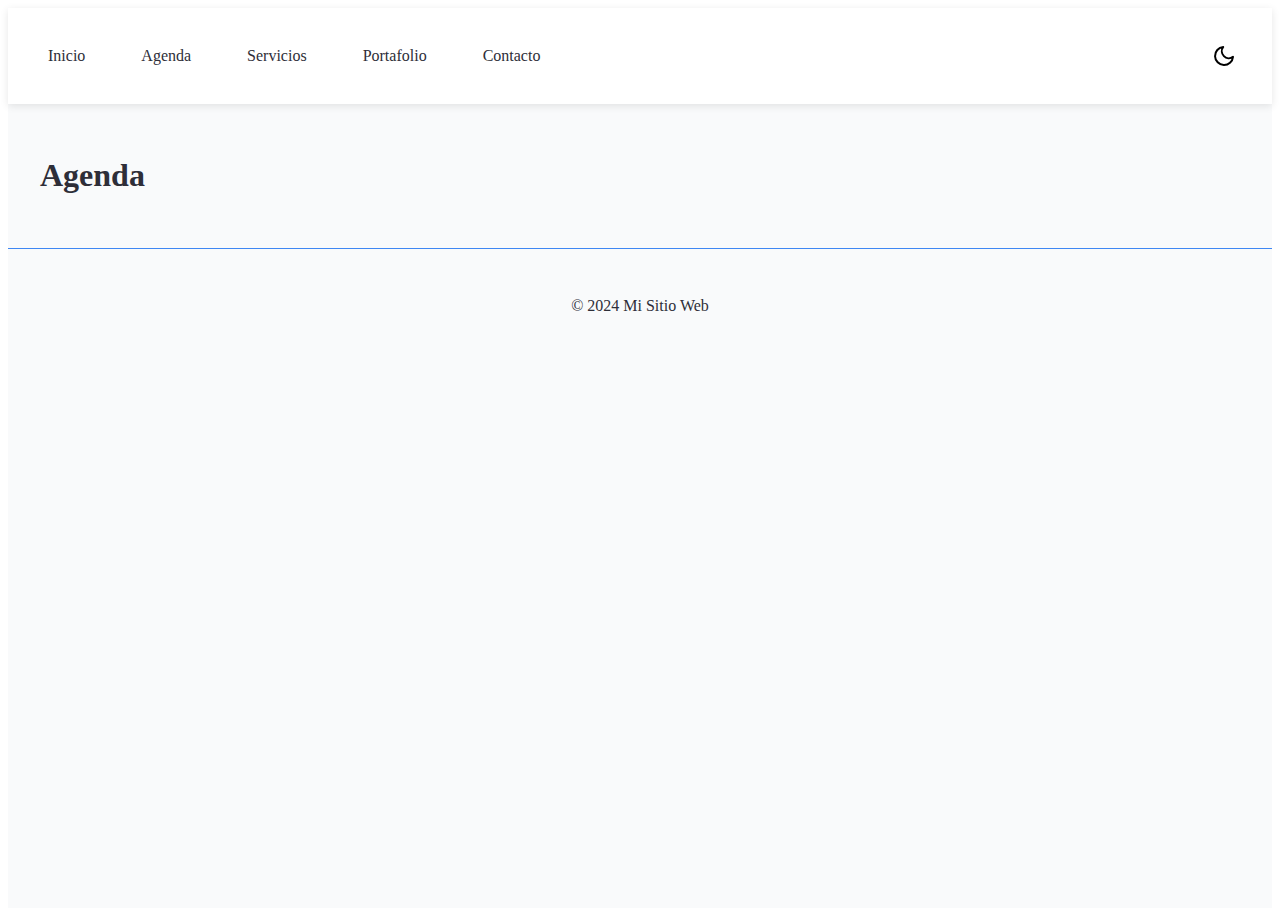
==== agenda.html @ 75383b92 "Segundo commit" ====
<!DOCTYPE html>
<html lang="es" data-theme="light">
<head>
    <meta charset="UTF-8">
    <meta name="viewport" content="width=device-width, initial-scale=1.0">
    <title>Agenda - Mi Sitio</title>
    <link rel="stylesheet" href="./css/main.css">
</head>
<body>
    <div class="page">
        <header class="page__header">
            <nav class="nav">
                <ul class="nav__list">
                    <li><a href="index.html" class="nav__link">Inicio</a></li>
                    <li><a href="agenda.html" class="nav__link">Agenda</a></li>
                    <li><a href="servicios.html" class="nav__link">Servicios</a></li>
                    <li><a href="portafolio.html" class="nav__link">Portafolio</a></li>
                    <li><a href="contacto.html" class="nav__link">Contacto</a></li>
                </ul>
                <button id="theme-toggle" class="theme-toggle">
                    <svg class="theme-toggle__icon theme-toggle__icon--moon" viewBox="0 0 24 24">
                        <path d="M21 12.79A9 9 0 1 1 11.21 3 7 7 0 0 0 21 12.79z"/>
                    </svg>
                    <svg class="theme-toggle__icon theme-toggle__icon--sun" viewBox="0 0 24 24">
                        <circle cx="12" cy="12" r="5"/>
                        <path d="M12 1v2m0 18v2M4.22 4.22l1.42 1.42M18.36 18.36l1.42 1.42M1 12h2m18 0h2M4.22 19.78l1.42-1.42M18.36 5.64l1.42-1.42"/>
                    </svg>
                </button>
            </nav>
            <!-- Misma navegación que index.html -->
        </header>

        <main class="page__main">
            <h1>Agenda</h1>
            <!-- Contenido específico -->
        </main>

        <footer class="page__footer">
            <p>&copy; 2024 Mi Sitio Web</p>
        </footer>
    </div>

    <script src="./js/theme.js" type="module"></script>
</body>
</html>
---- css/main.css ----
:root {
  --color-bg: hsl(210, 20%, 98%);
  --color-text: hsl(240, 10%, 20%);
  --color-accent: hsl(216, 88%, 60%);
  --color-surface: hsl(0, 0%, 100%);
}

[data-theme=dark] {
  --color-bg: hsl(240, 10%, 12%);
  --color-text: hsl(210, 20%, 92%);
  --color-accent: hsl(216, 88%, 50%);
  --color-surface: hsl(240, 10%, 16%);
}

.page {
  background-color: var(--color-bg);
  color: var(--color-text);
  min-height: 100vh;
  transition: background-color 0.4s cubic-bezier(0.4, 0, 0.2, 1), color 0.4s cubic-bezier(0.4, 0, 0.2, 1), fill 0.4s cubic-bezier(0.4, 0, 0.2, 1);
}
.page__header {
  padding: 1.5rem;
  background-color: var(--color-surface);
  box-shadow: 0 2px 8px rgba(0, 0, 0, 0.1);
}
.page__main {
  padding: 2rem;
  max-width: 1200px;
  margin: 0 auto;
}
.page__footer {
  padding: 2rem;
  text-align: center;
  border-top: 1px solid var(--color-accent);
}

.nav {
  display: flex;
  justify-content: space-between;
  align-items: center;
  gap: 1rem;
}
.nav__list {
  display: flex;
  gap: 1.5rem;
  list-style: none;
  padding: 0;
  margin: 0;
}
.nav__link {
  color: inherit;
  text-decoration: none;
  padding: 0.5rem 1rem;
  border-radius: 0.5rem;
  transition: background-color 0.4s cubic-bezier(0.4, 0, 0.2, 1), color 0.4s cubic-bezier(0.4, 0, 0.2, 1), fill 0.4s cubic-bezier(0.4, 0, 0.2, 1);
}
.nav__link:hover {
  background-color: var(--color-accent);
  color: white;
}
.nav__controls {
  display: flex;
  gap: 0.8rem;
  align-items: center;
  margin-left: auto;
}

.theme-toggle {
  position: relative;
  width: 3rem;
  height: 3rem;
  border: none;
  border-radius: 50%;
  background: none;
  cursor: pointer;
  transition: background-color 0.4s cubic-bezier(0.4, 0, 0.2, 1), color 0.4s cubic-bezier(0.4, 0, 0.2, 1), fill 0.4s cubic-bezier(0.4, 0, 0.2, 1);
}
.theme-toggle:hover {
  background-color: var(--color-accent);
}
.theme-toggle__icon {
  position: absolute;
  width: 1.5rem;
  height: 1.5rem;
  top: 50%;
  left: 50%;
  transform: translate(-50%, -50%);
  fill: none;
  stroke: currentColor;
  stroke-width: 2;
  stroke-linecap: round;
  stroke-linejoin: round;
  transition: background-color 0.4s cubic-bezier(0.4, 0, 0.2, 1), color 0.4s cubic-bezier(0.4, 0, 0.2, 1), fill 0.4s cubic-bezier(0.4, 0, 0.2, 1);
}
.theme-toggle__icon--moon {
  opacity: 1;
}
.theme-toggle__icon--sun {
  opacity: 0;
  stroke: white !important;
}
[data-theme=dark] .theme-toggle .theme-toggle__icon--moon {
  opacity: 0;
}
[data-theme=dark] .theme-toggle .theme-toggle__icon--sun {
  opacity: 1;
}

.lang-toggle {
  width: 40px;
  height: 40px;
  border: none;
  background: none;
  cursor: pointer;
  padding: 0;
  transition: transform 0.3s ease;
}
.lang-toggle:hover {
  transform: scale(1.1);
}
.lang-toggle:hover use {
  filter: brightness(1.15);
}
.lang-toggle__icon {
  display: block;
  width: 100%;
  height: 100%;
}
.lang-toggle__icon text {
  font-family: Arial, sans-serif;
  font-weight: 700;
  user-select: none;
  font-size: 14px;
}

/*# sourceMappingURL=main.css.map */
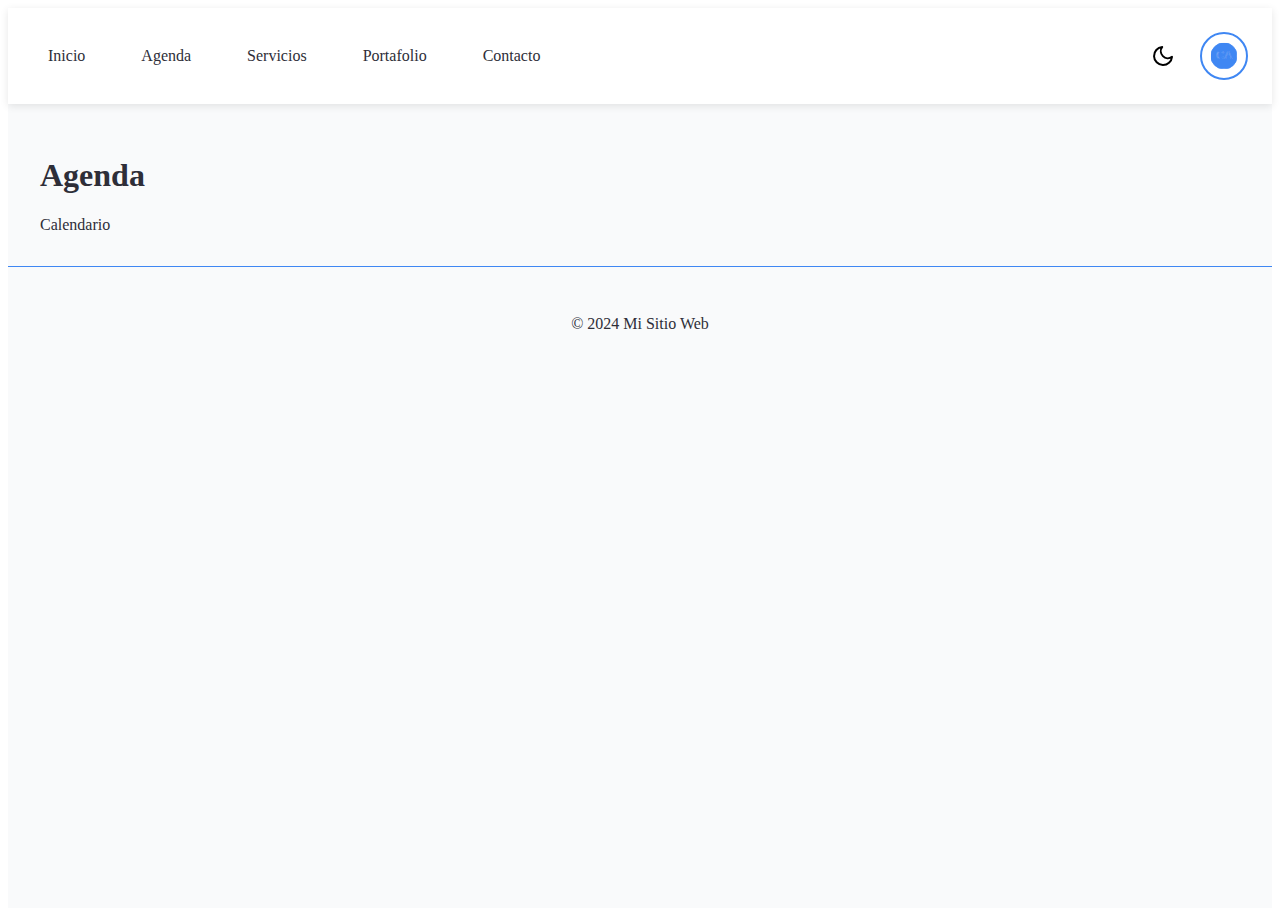
==== commit fbabd16d: "Solucion de errores de los botones y la iniciacion del lang.js" ====
--- a/agenda.html
+++ b/agenda.html
@@ -10,36 +10,62 @@
     <div class="page">
         <header class="page__header">
             <nav class="nav">
+                
                 <ul class="nav__list">
-                    <li><a href="index.html" class="nav__link">Inicio</a></li>
-                    <li><a href="agenda.html" class="nav__link">Agenda</a></li>
-                    <li><a href="servicios.html" class="nav__link">Servicios</a></li>
-                    <li><a href="portafolio.html" class="nav__link">Portafolio</a></li>
-                    <li><a href="contacto.html" class="nav__link">Contacto</a></li>
+                    <li><a href="index.html" class="nav__link" data-lang data-lang-es="Inicio" data-lang-ca="Inici">Inicio</a></li>
+                    <li><a href="agenda.html" class="nav__link" data-lang data-lang-es="Agenda" data-lang-ca="Agenda">Agenda</a></li>
+                    <li><a href="servicios.html" class="nav__link" data-lang data-lang-es="Servicios" data-lang-ca="Serveis">Servicios</a></li>
+                    <li><a href="portafolio.html" class="nav__link" data-lang data-lang-es="Portafolio" data-lang-ca="Portafoli">Portafolio</a></li>
+                    <li><a href="contacto.html" class="nav__link" data-lang data-lang-es="Contacto" data-lang-ca="Contacte">Contacto</a></li>
                 </ul>
-                <button id="theme-toggle" class="theme-toggle">
-                    <svg class="theme-toggle__icon theme-toggle__icon--moon" viewBox="0 0 24 24">
-                        <path d="M21 12.79A9 9 0 1 1 11.21 3 7 7 0 0 0 21 12.79z"/>
-                    </svg>
-                    <svg class="theme-toggle__icon theme-toggle__icon--sun" viewBox="0 0 24 24">
-                        <circle cx="12" cy="12" r="5"/>
-                        <path d="M12 1v2m0 18v2M4.22 4.22l1.42 1.42M18.36 18.36l1.42 1.42M1 12h2m18 0h2M4.22 19.78l1.42-1.42M18.36 5.64l1.42-1.42"/>
-                    </svg>
-                </button>
+                    
+                <div class="nav__controls">
+                    <button id="theme-toggle" class="theme-toggle">
+                        <svg class="theme-toggle__icon theme-toggle__icon--moon" viewBox="0 0 24 24">
+                            <path d="M21 12.79A9 9 0 1 1 11.21 3 7 7 0 0 0 21 12.79z"/>
+                        </svg>
+                        <svg class="theme-toggle__icon theme-toggle__icon--sun" viewBox="0 0 24 24">
+                            <circle cx="12" cy="12" r="5"/>
+                            <path d="M12 1v2m0 18v2M4.22 4.22l1.42 1.42M18.36 18.36l1.42 1.42M1 12h2m18 0h2M4.22 19.78l1.42-1.42M18.36 5.64l1.42-1.42"/>
+                        </svg>
+                    </button>
+                    <button id="lang-toggle" class="lang-toggle">
+                        <svg class="lang-toggle__icon">
+                            <use href="#icon-lang-ca"></use>
+                        </svg>
+                    </button>
+                </div>
             </nav>
             <!-- Misma navegación que index.html -->
         </header>
 
         <main class="page__main">
-            <h1>Agenda</h1>
-            <!-- Contenido específico -->
+            <h1 data-lang data-lang-es="Agenda" data-lang-ca="Agenda">Agenda</h1>
+            <!-- Añadir data-lang a todo el contenido traducible -->
+            <div class="calendar" data-lang data-lang-es="Calendario" data-lang-ca="Calendari">
+                <!-- Contenido -->
+            </div>
         </main>
 
         <footer class="page__footer">
-            <p>&copy; 2024 Mi Sitio Web</p>
+            <p data-lang data-lang-es="© 2024 Mi Sitio Web" data-lang-ca="© 2024 El meu lloc web">© 2024 Mi Sitio Web</p>
         </footer>
     </div>
+     <!-- SVG Definitions -->
+     <svg style="display: none;">
+        <symbol id="icon-lang-es" viewBox="0 0 32 32">
+            <rect width="32" height="32" rx="16" fill="var(--color-accent)"/>
+            <text x="50%" y="62%" font-size="14" font-family="Arial" 
+                fill="var(--color-surface)" text-anchor="middle">ES</text>
+        </symbol>
+        <symbol id="icon-lang-ca" viewBox="0 0 32 32">
+            <rect width="32" height="32" rx="16" fill="var(--color-accent)"/>
+            <text x="50%" y="62%" font-size="14" font-family="Arial" 
+                fill="var(--color-surface)" text-anchor="middle">CA</text>
+        </symbol>
+    </svg>
 
     <script src="./js/theme.js" type="module"></script>
+    <script src="./js/lang.js" type="module"></script>
 </body>
 </html>--- a/css/main.css
+++ b/css/main.css
@@ -107,30 +107,59 @@
 }
 
 .lang-toggle {
-  width: 40px;
-  height: 40px;
-  border: none;
-  background: none;
+  width: 48px;
+  height: 48px;
+  border: 2px solid var(--color-accent);
+  border-radius: 50%;
+  background: var(--color-surface);
   cursor: pointer;
-  padding: 0;
-  transition: transform 0.3s ease;
+  position: relative;
+  transition: all 0.4s cubic-bezier(0.68, -0.55, 0.27, 1.55);
 }
 .lang-toggle:hover {
-  transform: scale(1.1);
+  transform: rotate(15deg) scale(1.1);
+  box-shadow: 0 4px 12px rgba(0, 0, 0, 0.15);
 }
-.lang-toggle:hover use {
-  filter: brightness(1.15);
+.lang-toggle:hover .lang-toggle__icon {
+  stroke-width: 2.2;
 }
 .lang-toggle__icon {
-  display: block;
-  width: 100%;
-  height: 100%;
+  width: 60%;
+  height: 60%;
+  position: absolute;
+  top: 50%;
+  left: 50%;
+  transform: translate(-50%, -50%);
+  stroke: var(--color-accent);
+  transition: inherit;
 }
-.lang-toggle__icon text {
-  font-family: Arial, sans-serif;
+.lang-toggle__icon circle {
+  transition: fill 0.3s ease;
+}
+.lang-toggle::after {
+  content: attr(data-lang);
+  position: absolute;
+  bottom: -24px;
+  left: 50%;
+  transform: translateX(-50%);
+  font-size: 0.9rem;
   font-weight: 700;
-  user-select: none;
-  font-size: 14px;
+  color: var(--color-accent);
+  opacity: 0;
+  transition: opacity 0.3s ease;
+  pointer-events: none;
+}
+.lang-toggle:hover::after {
+  opacity: 1;
+}
+[data-theme=dark] .lang-toggle {
+  border-color: var(--color-text);
+}
+[data-theme=dark] .lang-toggle__icon {
+  stroke: var(--color-text);
+}
+[data-theme=dark] .lang-toggle::after {
+  color: var(--color-text);
 }
 
 /*# sourceMappingURL=main.css.map */
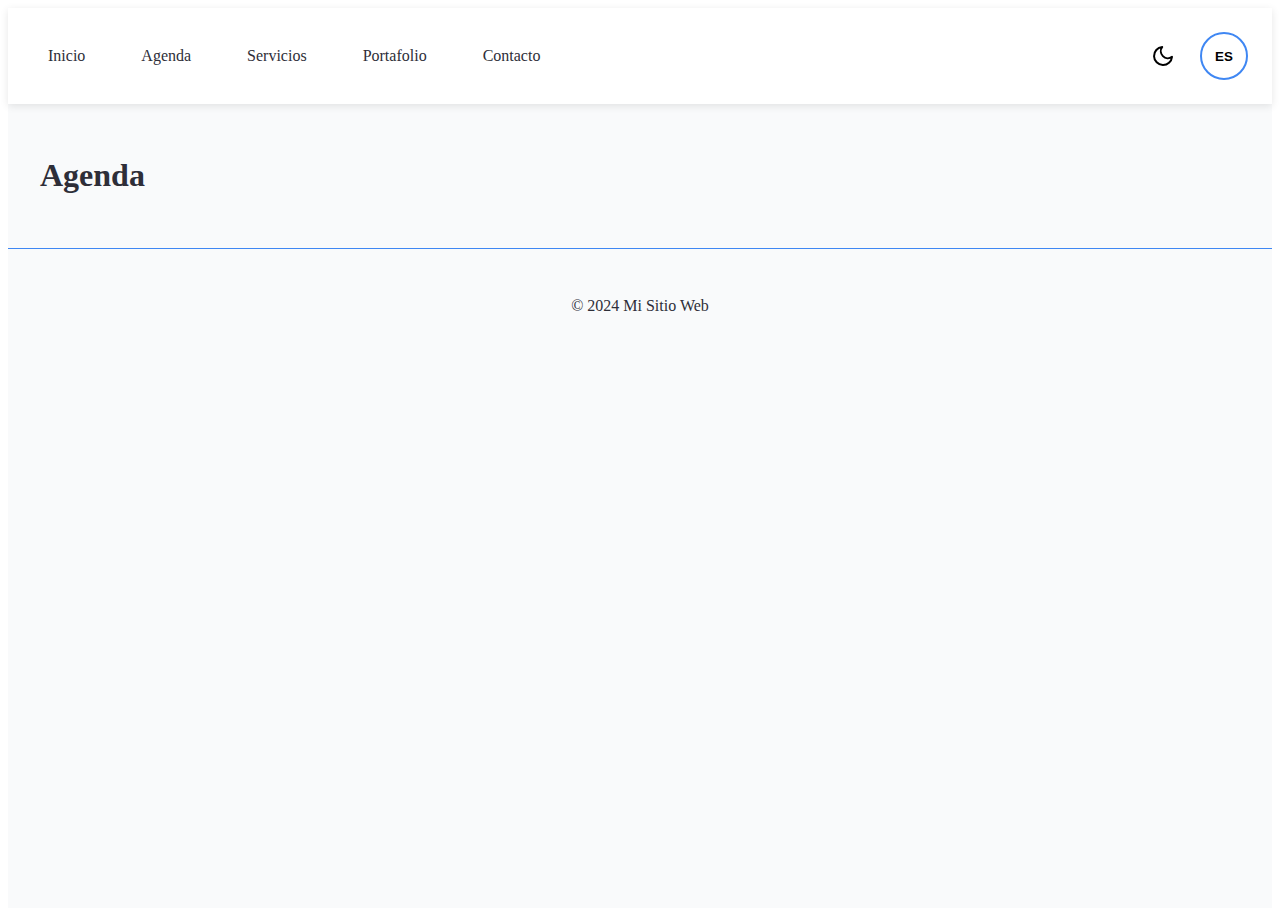
==== commit 7e2166e9: "Traducción de los textos" ====
--- a/agenda.html
+++ b/agenda.html
@@ -12,11 +12,61 @@
             <nav class="nav">
                 
                 <ul class="nav__list">
-                    <li><a href="index.html" class="nav__link" data-lang data-lang-es="Inicio" data-lang-ca="Inici">Inicio</a></li>
-                    <li><a href="agenda.html" class="nav__link" data-lang data-lang-es="Agenda" data-lang-ca="Agenda">Agenda</a></li>
-                    <li><a href="servicios.html" class="nav__link" data-lang data-lang-es="Servicios" data-lang-ca="Serveis">Servicios</a></li>
-                    <li><a href="portafolio.html" class="nav__link" data-lang data-lang-es="Portafolio" data-lang-ca="Portafoli">Portafolio</a></li>
-                    <li><a href="contacto.html" class="nav__link" data-lang data-lang-es="Contacto" data-lang-ca="Contacte">Contacto</a></li>
+                    <li>
+                        <a href="index.html" class="nav__link" data-lang 
+                           data-lang-es="Inicio" 
+                           data-lang-ca="Inici" 
+                           data-lang-en="Home" 
+                           data-lang-fr="Accueil" 
+                           data-lang-ru="Главная" 
+                           data-lang-it="Home">
+                           Inicio
+                        </a>
+                      </li>
+                      <li>
+                        <a href="agenda.html" class="nav__link" data-lang 
+                           data-lang-es="Agenda" 
+                           data-lang-ca="Agenda" 
+                           data-lang-en="Schedule" 
+                           data-lang-fr="Agenda" 
+                           data-lang-ru="Повестка" 
+                           data-lang-it="Agenda">
+                           Agenda
+                        </a>
+                      </li>
+                      <li>
+                        <a href="servicios.html" class="nav__link" data-lang 
+                           data-lang-es="Servicios" 
+                           data-lang-ca="Serveis" 
+                           data-lang-en="Services" 
+                           data-lang-fr="Services" 
+                           data-lang-ru="Услуги" 
+                           data-lang-it="Servizi">
+                           Servicios
+                        </a>
+                      </li>
+                      <li>
+                        <a href="portafolio.html" class="nav__link" data-lang 
+                           data-lang-es="Portafolio" 
+                           data-lang-ca="Portafoli" 
+                           data-lang-en="Portfolio" 
+                           data-lang-fr="Portfolio" 
+                           data-lang-ru="Портфолио" 
+                           data-lang-it="Portfolio">
+                           Portafolio
+                        </a>
+                      </li>
+                      <li>
+                        <a href="contacto.html" class="nav__link" data-lang 
+                           data-lang-es="Contacto" 
+                           data-lang-ca="Contacte" 
+                           data-lang-en="Contact" 
+                           data-lang-fr="Contact" 
+                           data-lang-ru="Контакты" 
+                           data-lang-it="Contatti">
+                           Contacto
+                        </a>
+                      </li>
                 </ul>
                     
                 <div class="nav__controls">
@@ -40,30 +90,16 @@
         </header>
 
         <main class="page__main">
-            <h1 data-lang data-lang-es="Agenda" data-lang-ca="Agenda">Agenda</h1>
-            <!-- Añadir data-lang a todo el contenido traducible -->
-            <div class="calendar" data-lang data-lang-es="Calendario" data-lang-ca="Calendari">
-                <!-- Contenido -->
-            </div>
+            
+            <h1 data-lang data-lang-es="Agenda" data-lang-ca="Agenda" data-lang-en="Schedule" data-lang-fr="Agenda" data-lang-ru="Повестка" data-lang-it="Agenda">Agenda</h1><!-- Añadir data-lang a todo el contenido traducible -->
+            
         </main>
 
         <footer class="page__footer">
             <p data-lang data-lang-es="© 2024 Mi Sitio Web" data-lang-ca="© 2024 El meu lloc web">© 2024 Mi Sitio Web</p>
         </footer>
     </div>
-     <!-- SVG Definitions -->
-     <svg style="display: none;">
-        <symbol id="icon-lang-es" viewBox="0 0 32 32">
-            <rect width="32" height="32" rx="16" fill="var(--color-accent)"/>
-            <text x="50%" y="62%" font-size="14" font-family="Arial" 
-                fill="var(--color-surface)" text-anchor="middle">ES</text>
-        </symbol>
-        <symbol id="icon-lang-ca" viewBox="0 0 32 32">
-            <rect width="32" height="32" rx="16" fill="var(--color-accent)"/>
-            <text x="50%" y="62%" font-size="14" font-family="Arial" 
-                fill="var(--color-surface)" text-anchor="middle">CA</text>
-        </symbol>
-    </svg>
+     
 
     <script src="./js/theme.js" type="module"></script>
     <script src="./js/lang.js" type="module"></script>
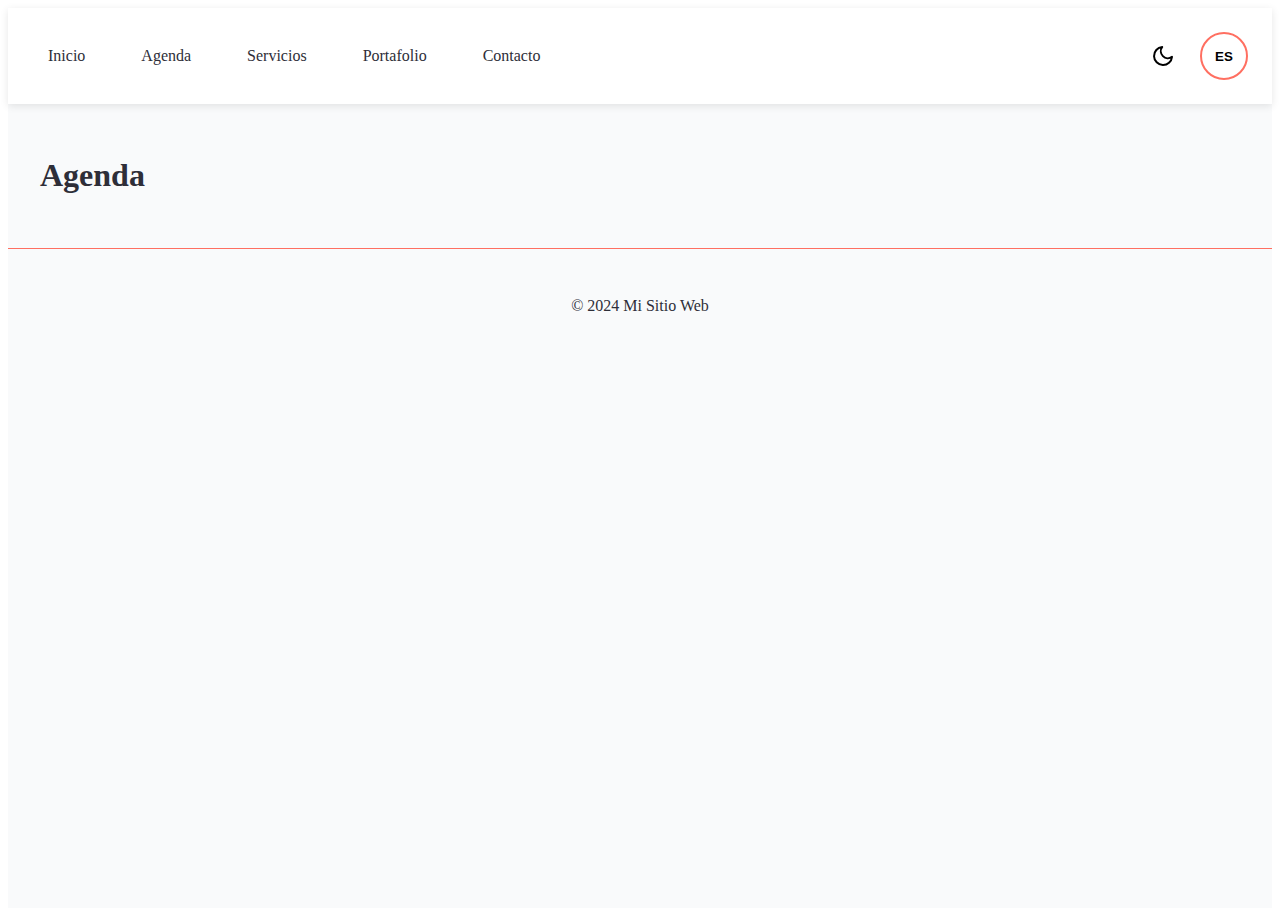
==== commit 16ea8d50: "Traduccion" ====
--- a/agenda.html
+++ b/agenda.html
@@ -19,7 +19,8 @@
                            data-lang-en="Home" 
                            data-lang-fr="Accueil" 
                            data-lang-ru="Главная" 
-                           data-lang-it="Home">
+                           data-lang-it="Home"
+                           data-lang-de="Startseite">
                            Inicio
                         </a>
                       </li>
@@ -30,7 +31,8 @@
                            data-lang-en="Schedule" 
                            data-lang-fr="Agenda" 
                            data-lang-ru="Повестка" 
-                           data-lang-it="Agenda">
+                           data-lang-it="Agenda"
+                           data-lang-de="Zeitplan">"
                            Agenda
                         </a>
                       </li>
@@ -41,7 +43,8 @@
                            data-lang-en="Services" 
                            data-lang-fr="Services" 
                            data-lang-ru="Услуги" 
-                           data-lang-it="Servizi">
+                           data-lang-it="Servizi"
+                           data-lang-de="Dienstleistungen">
                            Servicios
                         </a>
                       </li>
@@ -52,7 +55,8 @@
                            data-lang-en="Portfolio" 
                            data-lang-fr="Portfolio" 
                            data-lang-ru="Портфолио" 
-                           data-lang-it="Portfolio">
+                           data-lang-it="Portfolio"
+                           data-lang-de="Portfolio"="">
                            Portafolio
                         </a>
                       </li>
@@ -63,7 +67,8 @@
                            data-lang-en="Contact" 
                            data-lang-fr="Contact" 
                            data-lang-ru="Контакты" 
-                           data-lang-it="Contatti">
+                           data-lang-it="Contatti"
+                           data-lang-de="Kontakt">
                            Contacto
                         </a>
                       </li>
@@ -91,13 +96,14 @@
 
         <main class="page__main">
             
-            <h1 data-lang data-lang-es="Agenda" data-lang-ca="Agenda" data-lang-en="Schedule" data-lang-fr="Agenda" data-lang-ru="Повестка" data-lang-it="Agenda">Agenda</h1><!-- Añadir data-lang a todo el contenido traducible -->
+            <h1 data-lang data-lang-es="Agenda" data-lang-ca="Agenda" data-lang-en="Schedule" data-lang-fr="Agenda" data-lang-ru="Повестка" data-lang-it="Agenda" data-lang-de="Zeitplan">Agenda</h1><!-- Añadir data-lang a todo el contenido traducible -->
             
         </main>
 
         <footer class="page__footer">
-            <p data-lang data-lang-es="© 2024 Mi Sitio Web" data-lang-ca="© 2024 El meu lloc web">© 2024 Mi Sitio Web</p>
+            <p data-lang data-lang-es="© 2024 Mi Sitio Web" data-lang-ca="© 2024 El meu lloc web" data-lang-en="© 2024 My Website" data-lang-fr="© 2024 Mon site web" data-lang-ru="© 2024 Мой сайт" data-lang-it="© 2024 Il mio sito web" data-lang-de="© 2024 meine Webseite">© 2024 Mi Sitio Web</p>
         </footer>
+        
     </div>
      
 
--- a/css/main.css
+++ b/css/main.css
@@ -1,14 +1,14 @@
 :root {
   --color-bg: hsl(210, 20%, 98%);
   --color-text: hsl(240, 10%, 20%);
-  --color-accent: hsl(216, 88%, 60%);
+  --color-accent: #FF6F61;
   --color-surface: hsl(0, 0%, 100%);
 }
 
 [data-theme=dark] {
   --color-bg: hsl(240, 10%, 12%);
   --color-text: hsl(210, 20%, 92%);
-  --color-accent: hsl(216, 88%, 50%);
+  --color-accent: #FF6F61;
   --color-surface: hsl(240, 10%, 16%);
 }
 
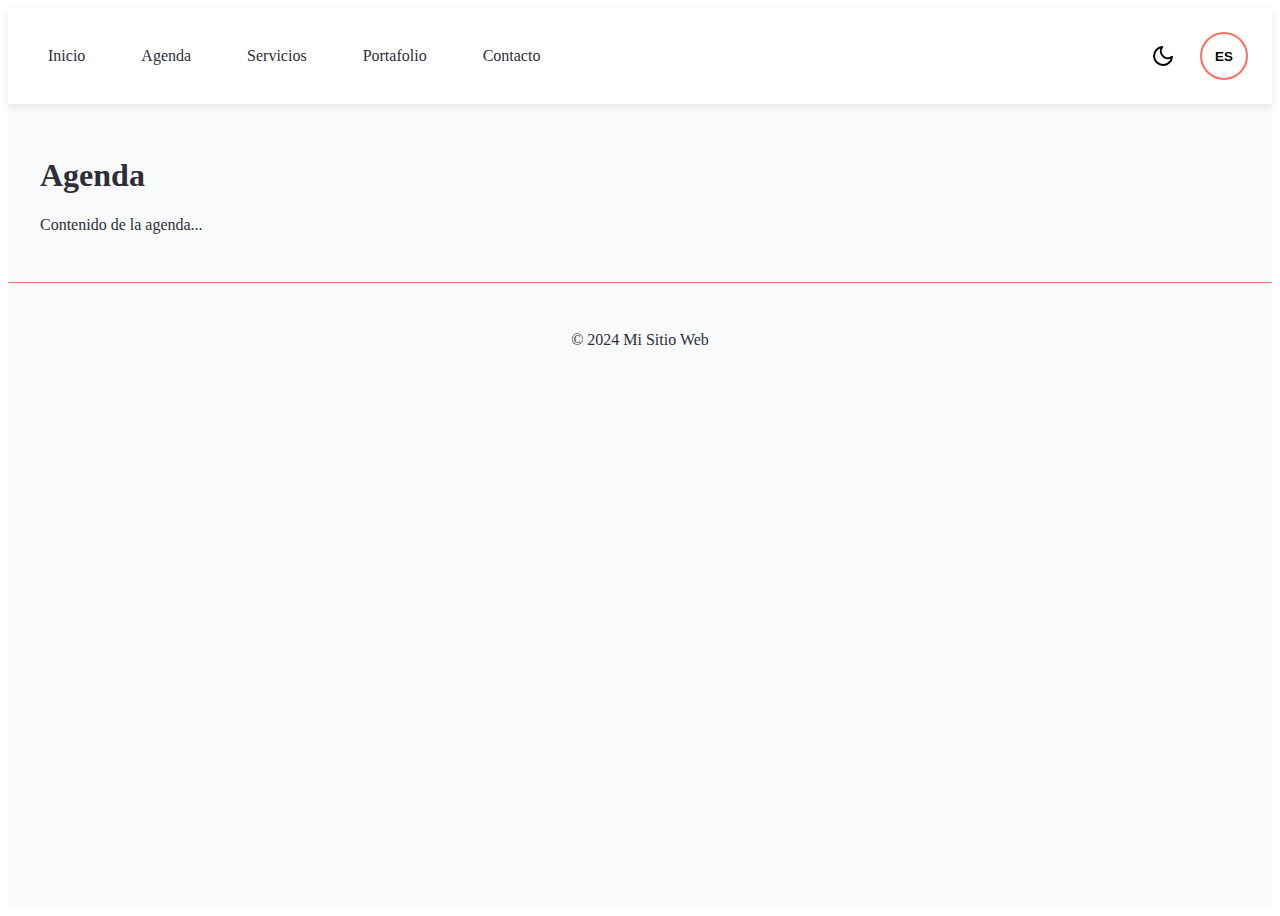
==== commit 3b9bcdeb: "He sacado los texto y traducciones a un json para hacerlo mas mantenible" ====
--- a/agenda.html
+++ b/agenda.html
@@ -1,113 +1,53 @@
 <!DOCTYPE html>
 <html lang="es" data-theme="light">
 <head>
-    <meta charset="UTF-8">
-    <meta name="viewport" content="width=device-width, initial-scale=1.0">
-    <title>Agenda - Mi Sitio</title>
-    <link rel="stylesheet" href="./css/main.css">
+  <meta charset="UTF-8">
+  <meta name="viewport" content="width=device-width, initial-scale=1.0">
+  <title data-key="tituloAgenda">Agenda - Mi Sitio</title>
+  <link rel="stylesheet" href="./css/main.css">
 </head>
 <body>
-    <div class="page">
-        <header class="page__header">
-            <nav class="nav">
-                
-                <ul class="nav__list">
-                    <li>
-                        <a href="index.html" class="nav__link" data-lang 
-                           data-lang-es="Inicio" 
-                           data-lang-ca="Inici" 
-                           data-lang-en="Home" 
-                           data-lang-fr="Accueil" 
-                           data-lang-ru="Главная" 
-                           data-lang-it="Home"
-                           data-lang-de="Startseite">
-                           Inicio
-                        </a>
-                      </li>
-                      <li>
-                        <a href="agenda.html" class="nav__link" data-lang 
-                           data-lang-es="Agenda" 
-                           data-lang-ca="Agenda" 
-                           data-lang-en="Schedule" 
-                           data-lang-fr="Agenda" 
-                           data-lang-ru="Повестка" 
-                           data-lang-it="Agenda"
-                           data-lang-de="Zeitplan">"
-                           Agenda
-                        </a>
-                      </li>
-                      <li>
-                        <a href="servicios.html" class="nav__link" data-lang 
-                           data-lang-es="Servicios" 
-                           data-lang-ca="Serveis" 
-                           data-lang-en="Services" 
-                           data-lang-fr="Services" 
-                           data-lang-ru="Услуги" 
-                           data-lang-it="Servizi"
-                           data-lang-de="Dienstleistungen">
-                           Servicios
-                        </a>
-                      </li>
-                      <li>
-                        <a href="portafolio.html" class="nav__link" data-lang 
-                           data-lang-es="Portafolio" 
-                           data-lang-ca="Portafoli" 
-                           data-lang-en="Portfolio" 
-                           data-lang-fr="Portfolio" 
-                           data-lang-ru="Портфолио" 
-                           data-lang-it="Portfolio"
-                           data-lang-de="Portfolio"="">
-                           Portafolio
-                        </a>
-                      </li>
-                      <li>
-                        <a href="contacto.html" class="nav__link" data-lang 
-                           data-lang-es="Contacto" 
-                           data-lang-ca="Contacte" 
-                           data-lang-en="Contact" 
-                           data-lang-fr="Contact" 
-                           data-lang-ru="Контакты" 
-                           data-lang-it="Contatti"
-                           data-lang-de="Kontakt">
-                           Contacto
-                        </a>
-                      </li>
-                </ul>
-                    
-                <div class="nav__controls">
-                    <button id="theme-toggle" class="theme-toggle">
-                        <svg class="theme-toggle__icon theme-toggle__icon--moon" viewBox="0 0 24 24">
-                            <path d="M21 12.79A9 9 0 1 1 11.21 3 7 7 0 0 0 21 12.79z"/>
-                        </svg>
-                        <svg class="theme-toggle__icon theme-toggle__icon--sun" viewBox="0 0 24 24">
-                            <circle cx="12" cy="12" r="5"/>
-                            <path d="M12 1v2m0 18v2M4.22 4.22l1.42 1.42M18.36 18.36l1.42 1.42M1 12h2m18 0h2M4.22 19.78l1.42-1.42M18.36 5.64l1.42-1.42"/>
-                        </svg>
-                    </button>
-                    <button id="lang-toggle" class="lang-toggle">
-                        <svg class="lang-toggle__icon">
-                            <use href="#icon-lang-ca"></use>
-                        </svg>
-                    </button>
-                </div>
-            </nav>
-            <!-- Misma navegación que index.html -->
-        </header>
+  <div class="page">
+    <header class="page__header">
+      <nav class="nav">
+        <ul class="nav__list">
+          <li><a href="index.html" class="nav__link" data-key="inicio">Inicio</a></li>
+          <li><a href="agenda.html" class="nav__link" data-key="agenda">Agenda</a></li>
+          <li><a href="servicios.html" class="nav__link" data-key="servicios">Servicios</a></li>
+          <li><a href="portafolio.html" class="nav__link" data-key="portafolio">Portafolio</a></li>
+          <li><a href="contacto.html" class="nav__link" data-key="contacto">Contacto</a></li>
+        </ul>
+        <div class="nav__controls">
+          <button id="theme-toggle" class="theme-toggle">
+            <svg class="theme-toggle__icon theme-toggle__icon--moon" viewBox="0 0 24 24">
+              <path d="M21 12.79A9 9 0 1 1 11.21 3 7 7 0 0 0 21 12.79z"/>
+            </svg>
+            <svg class="theme-toggle__icon theme-toggle__icon--sun" viewBox="0 0 24 24">
+              <circle cx="12" cy="12" r="5"/>
+              <path d="M12 1v2m0 18v2M4.22 4.22l1.42 1.42M18.36 18.36l1.42 1.42M1 12h2m18 0h2M4.22 19.78l1.42-1.42M18.36 5.64l1.42-1.42"/>
+            </svg>
+          </button>
+          <button id="lang-toggle" class="lang-toggle">
+            <svg class="lang-toggle__icon">
+              <use href="#icon-lang-ca"></use>
+            </svg>
+          </button>
+        </div>
+      </nav>
+    </header>
 
-        <main class="page__main">
-            
-            <h1 data-lang data-lang-es="Agenda" data-lang-ca="Agenda" data-lang-en="Schedule" data-lang-fr="Agenda" data-lang-ru="Повестка" data-lang-it="Agenda" data-lang-de="Zeitplan">Agenda</h1><!-- Añadir data-lang a todo el contenido traducible -->
-            
-        </main>
+    <main class="page__main">
+      <h1 data-key="agenda">Agenda</h1>
+      <!-- Aquí se puede agregar el contenido específico de la agenda -->
+      <p data-key="agendaContent">Contenido de la agenda...</p>
+    </main>
 
-        <footer class="page__footer">
-            <p data-lang data-lang-es="© 2024 Mi Sitio Web" data-lang-ca="© 2024 El meu lloc web" data-lang-en="© 2024 My Website" data-lang-fr="© 2024 Mon site web" data-lang-ru="© 2024 Мой сайт" data-lang-it="© 2024 Il mio sito web" data-lang-de="© 2024 meine Webseite">© 2024 Mi Sitio Web</p>
-        </footer>
-        
-    </div>
-     
+    <footer class="page__footer">
+      <p data-key="footer">© 2024 Mi Sitio Web</p>
+    </footer>
+  </div>
 
-    <script src="./js/theme.js" type="module"></script>
-    <script src="./js/lang.js" type="module"></script>
+  <script src="./js/theme.js" type="module"></script>
+  <script src="./js/lang.js" type="module"></script>
 </body>
 </html>